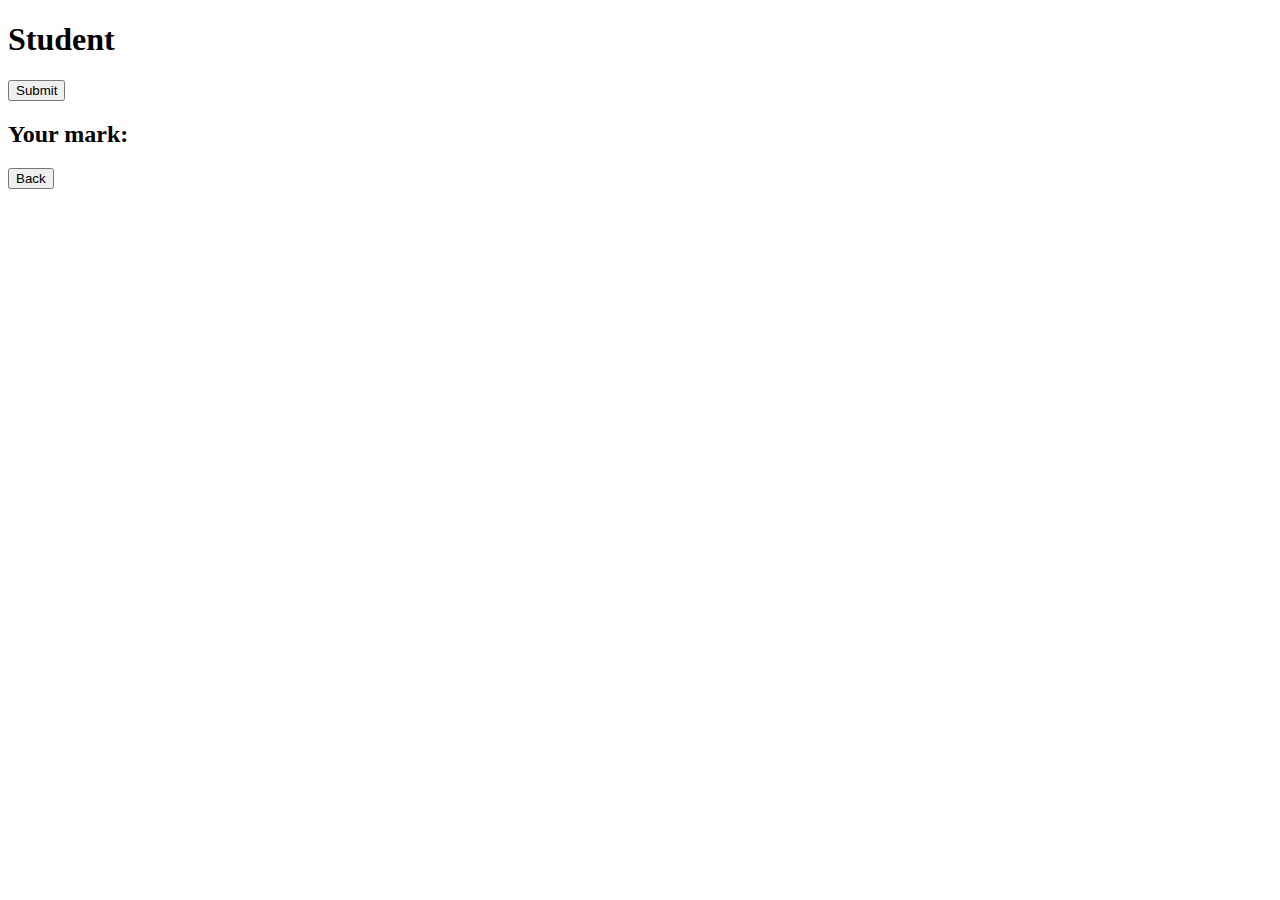
==== front-end/student.html @ 51e87b17 "added deliverables" ====
<!DOCTYPE html>
<html lang="en">
<head>
    <meta charset="UTF-8">
    <meta name="viewport" content="width=device-width, initial-scale=1.0">
    <title>Student</title>
    <link rel="stylesheet" type="text/css" href="../../css/stylesheet.css"/>
    <link rel="stylesheet" type="text/css" href="css/individual_assignment.css"/>
</head>
<body>
    <div class="header_div">
        <h1 class="text">Student</h1>
    </div>
    <div id="result_div" class="center">
        <div id="loading_msg">
            
        </div>
        <input id="submit_btn" class="btn" type="button" value="Submit" onClick="onClickSubmitAnswers()"/>
        <h2 id="total">Your mark:</h2>
    </div>
    <div class="center">
        <a href="./index.html"><input id="back_btn" type="button" value="Back"></a>
    </div>
    <script src="js/student.js"></script>
</body>
</html>
---- front-end/css/individual_assignment.css ----
#es_3, #es_4 {
    display: flex;
}

.delete_choice {
    margin-left: 5px;
}

.msg {
    font-size: 13pt;
    text-align: center;
}

#container {
    display: flex;
    justify-content: center;
    flex-direction: column;
}
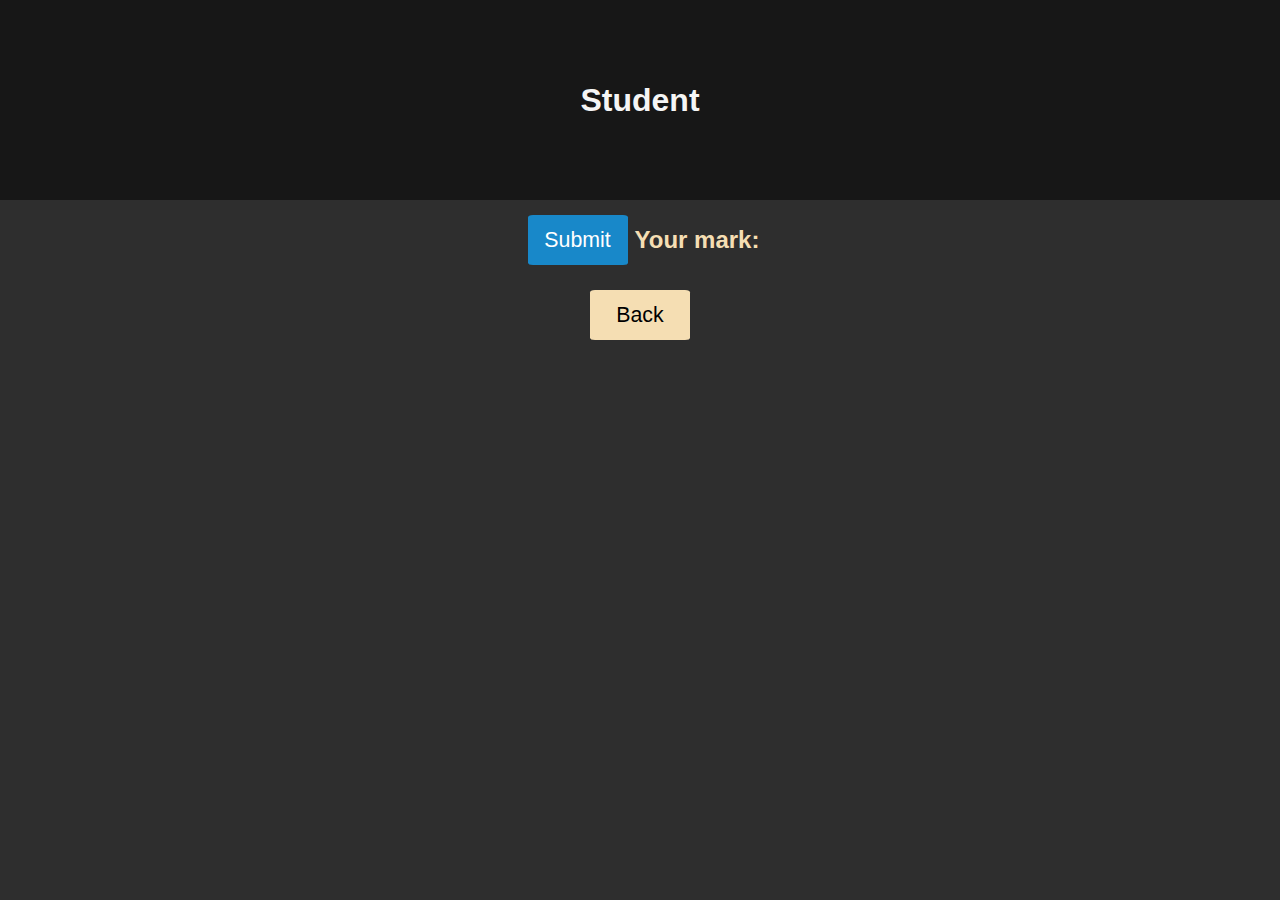
==== commit 250e0f87: "added 1 more stylesheet" ====
--- a/front-end/student.html
+++ b/front-end/student.html
@@ -4,7 +4,7 @@
     <meta charset="UTF-8">
     <meta name="viewport" content="width=device-width, initial-scale=1.0">
     <title>Student</title>
-    <link rel="stylesheet" type="text/css" href="../../css/stylesheet.css"/>
+    <link rel="stylesheet" type="text/css" href="css/stylesheet.css"/>
     <link rel="stylesheet" type="text/css" href="css/individual_assignment.css"/>
 </head>
 <body>
--- a/front-end/css/stylesheet.css
+++ b/front-end/css/stylesheet.css
@@ -0,0 +1,175 @@
+body {
+  background-color: rgb(46, 46, 46);
+  margin: 0;
+}
+img {
+  max-width: 80%;
+  align-content: center;
+  margin-top: 25px;
+  display: block;
+  margin-left: auto;
+  margin-right: auto;
+  box-shadow: 5px 5px 5px 5px #171717;
+}
+h1 {
+  margin: 0;
+  text-align: center;
+  vertical-align: middle;
+  line-height: 200px;
+  font-family: Verdana, Geneva, Tahoma, sans-serif;
+}
+
+h2,
+footer {
+  text-align: center;
+  color: wheat;
+  font-family: Verdana, Geneva, Tahoma, sans-serif;
+}
+p {
+  text-align: justify;
+  padding: 3px;
+}
+abbr[title] {
+  text-decoration: none;
+  color: wheat;
+}
+.header_div {
+  background-color: rgba(0, 0, 0, 0.5);
+  height: 200px;
+}
+.text {
+  color: whitesmoke;
+  font-family: Verdana, Geneva, Tahoma, sans-serif;
+}
+.content_div {
+  margin: 10px;
+  display: grid;
+  grid-template-columns: repeat(3, minmax(0, 1fr));
+  height: 500px;
+}
+.question_div {
+  margin: 7px;
+  margin-left: 20%;
+  margin-right: 20%;
+  margin-bottom: 10px;
+  padding: 20px;
+  background-color: white;
+  box-shadow: 5px 5px 5px 5px #171717;
+  border: none;
+  font-family: Verdana, Geneva, Tahoma, sans-serif;
+}
+#ig_acc {
+  margin-top: 5px;
+  text-align: center;
+  color: wheat;
+}
+p > span {
+  color: rgb(24, 135, 240);
+}
+a {
+  color: white;
+}
+a:visited {
+  color: wheat;
+}
+#back_btn {
+  margin-bottom: 10px;
+  font-size: 16pt;
+  background-color: wheat;
+  border: none;
+  border-radius: 5%;
+  font-family: Verdana, Geneva, Tahoma, sans-serif;
+  position: relative;
+  height: 50px;
+  width: 100px;
+}
+
+.answer_key {
+  text-align: right;
+  color: gray;
+}
+
+.center {
+  display: flex;
+  justify-content: center;
+  align-items: center;
+  height: 80px;
+}
+
+.btn {
+  font-size: 16pt;
+  background-color: wheat;
+  border: none;
+  border-radius: 5%;
+  font-family: Verdana, Geneva, Tahoma, sans-serif;
+  height: 50px;
+  width: 100px;
+  margin-right: 20px;
+}
+
+#question {
+  width: 80%;
+}
+
+.field {
+  font-size: 16pt;
+  font-family: Verdana, Geneva, Tahoma, sans-serif;
+  margin-bottom: 5px;
+}
+
+label {
+  font-size: 16pt;
+  font-family: Verdana, Geneva, Tahoma, sans-serif;
+  color: red;
+}
+
+textarea {
+  border: none;
+  background-color: wheat;
+}
+
+input[type="radio"] {
+  margin-right: 10px;
+  display: inline-block;
+  vertical-align: top;
+}
+
+#add_btn,
+#submit_btn,
+#save_btn,
+#delete_btn {
+  font-size: 16pt;
+  font-family: Verdana, Geneva, Tahoma, sans-serif;
+  background-color: #18c95f;
+  border: none;
+  border-radius: 5%;
+  margin: 7px;
+  height: 50px;
+  color: white;
+}
+
+#save_btn, #submit_btn {
+  background-color: #1888c9;
+}
+
+#delete_btn {
+  background-color: #c91818;
+}
+
+@media only screen and (max-width: 768px) {
+  /* For mobile phones: */
+  .content_div {
+    display: block;
+  }
+  img {
+    grid-area: 1;
+    object-fit: contain;
+  }
+  .section {
+    grid-area: 2;
+  }
+  .question_div {
+    margin-left: 5px;
+    margin-right: 5px;
+  }
+}
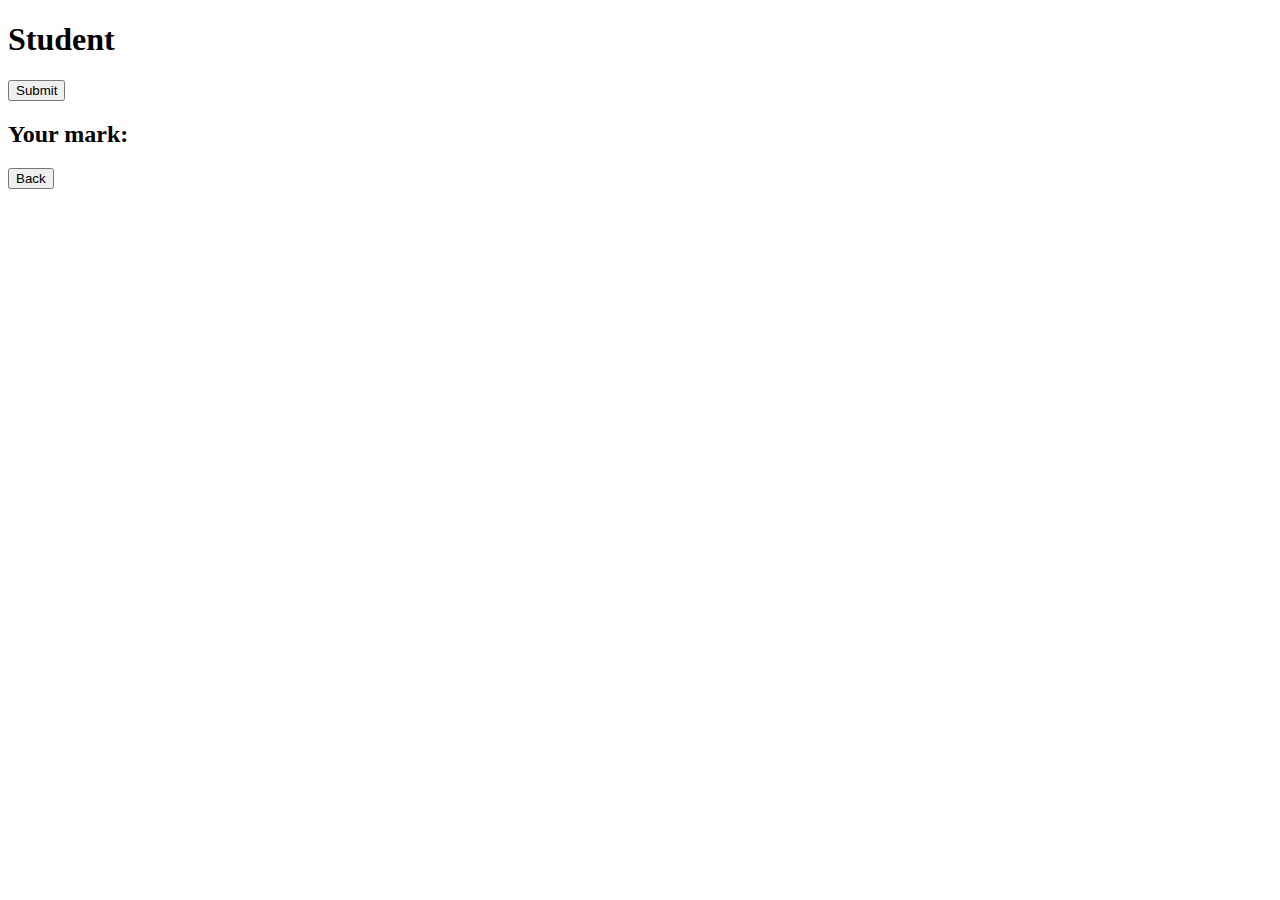
==== commit be545ef0: "updated files" ====
--- a/front-end/student.html
+++ b/front-end/student.html
@@ -4,7 +4,7 @@
     <meta charset="UTF-8">
     <meta name="viewport" content="width=device-width, initial-scale=1.0">
     <title>Student</title>
-    <link rel="stylesheet" type="text/css" href="css/stylesheet.css"/>
+    <link rel="stylesheet" type="text/css" href="../../css/stylesheet.css"/>
     <link rel="stylesheet" type="text/css" href="css/individual_assignment.css"/>
 </head>
 <body>
